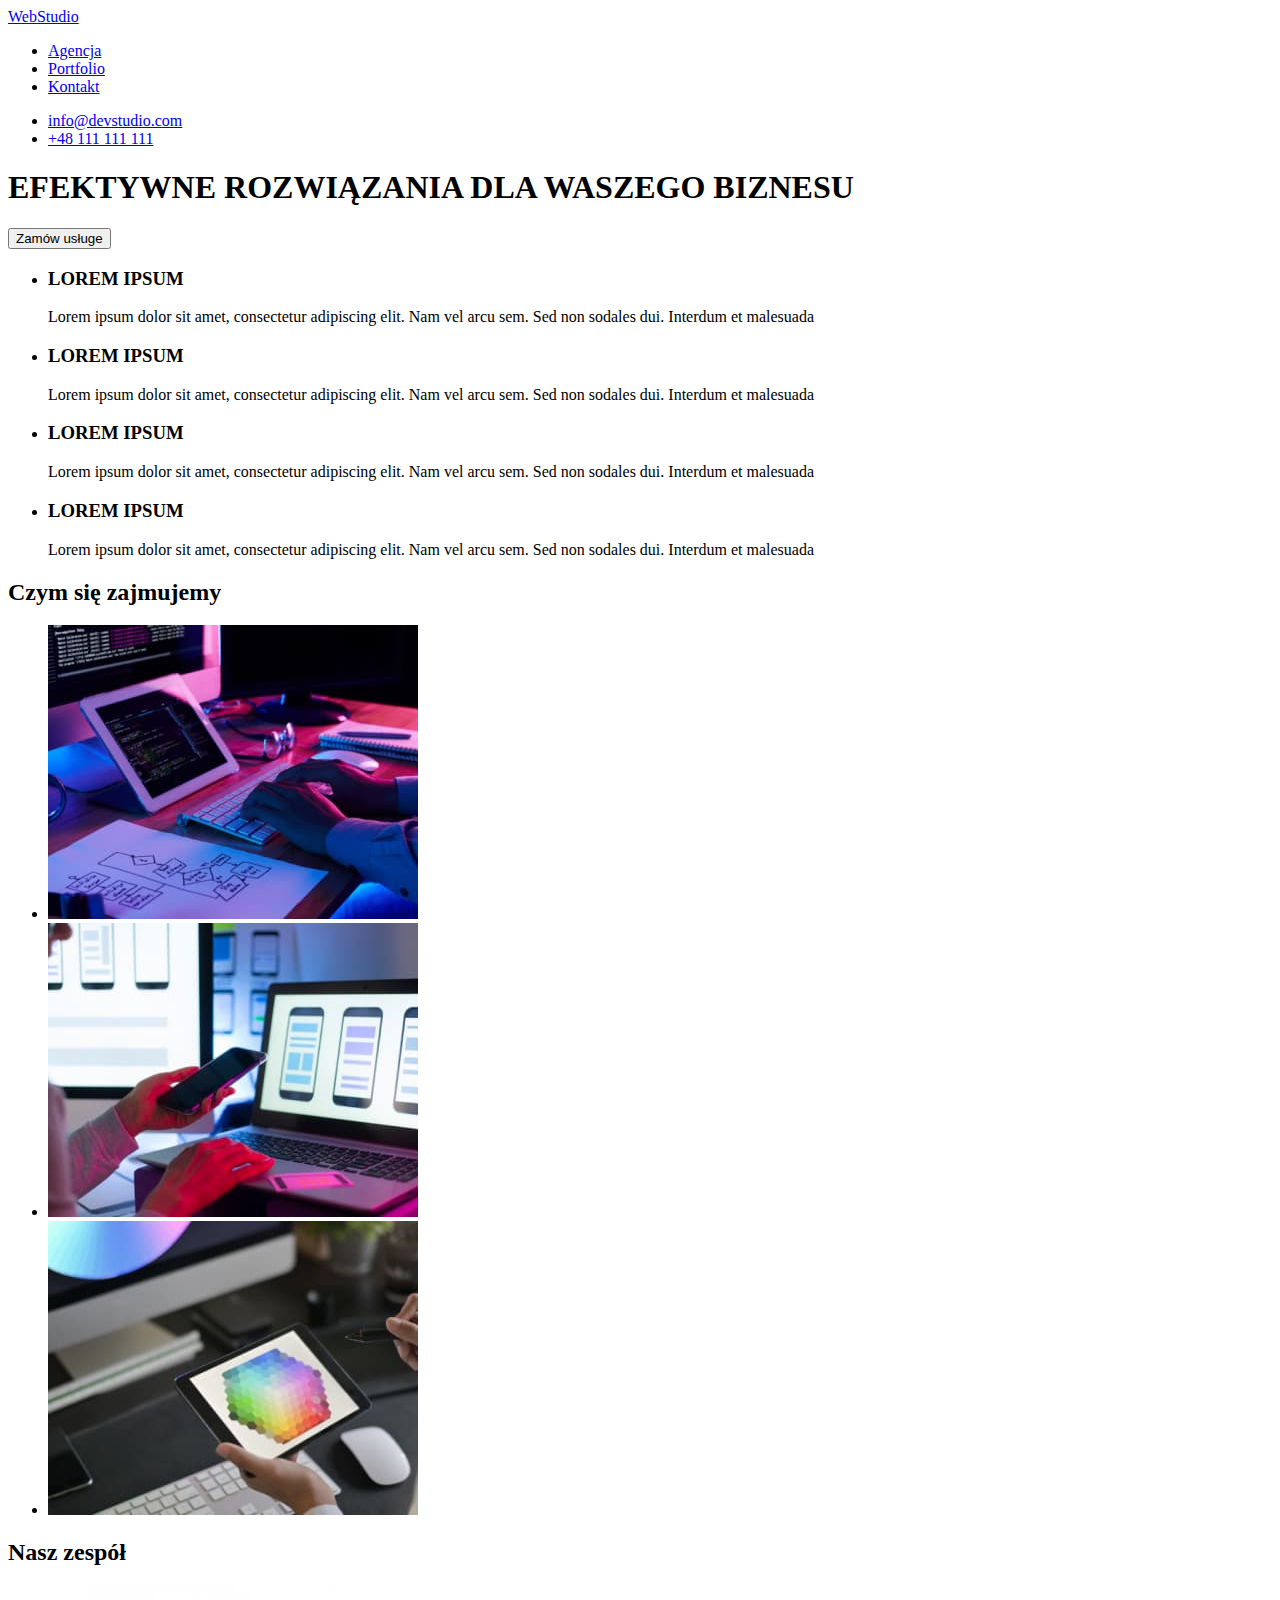
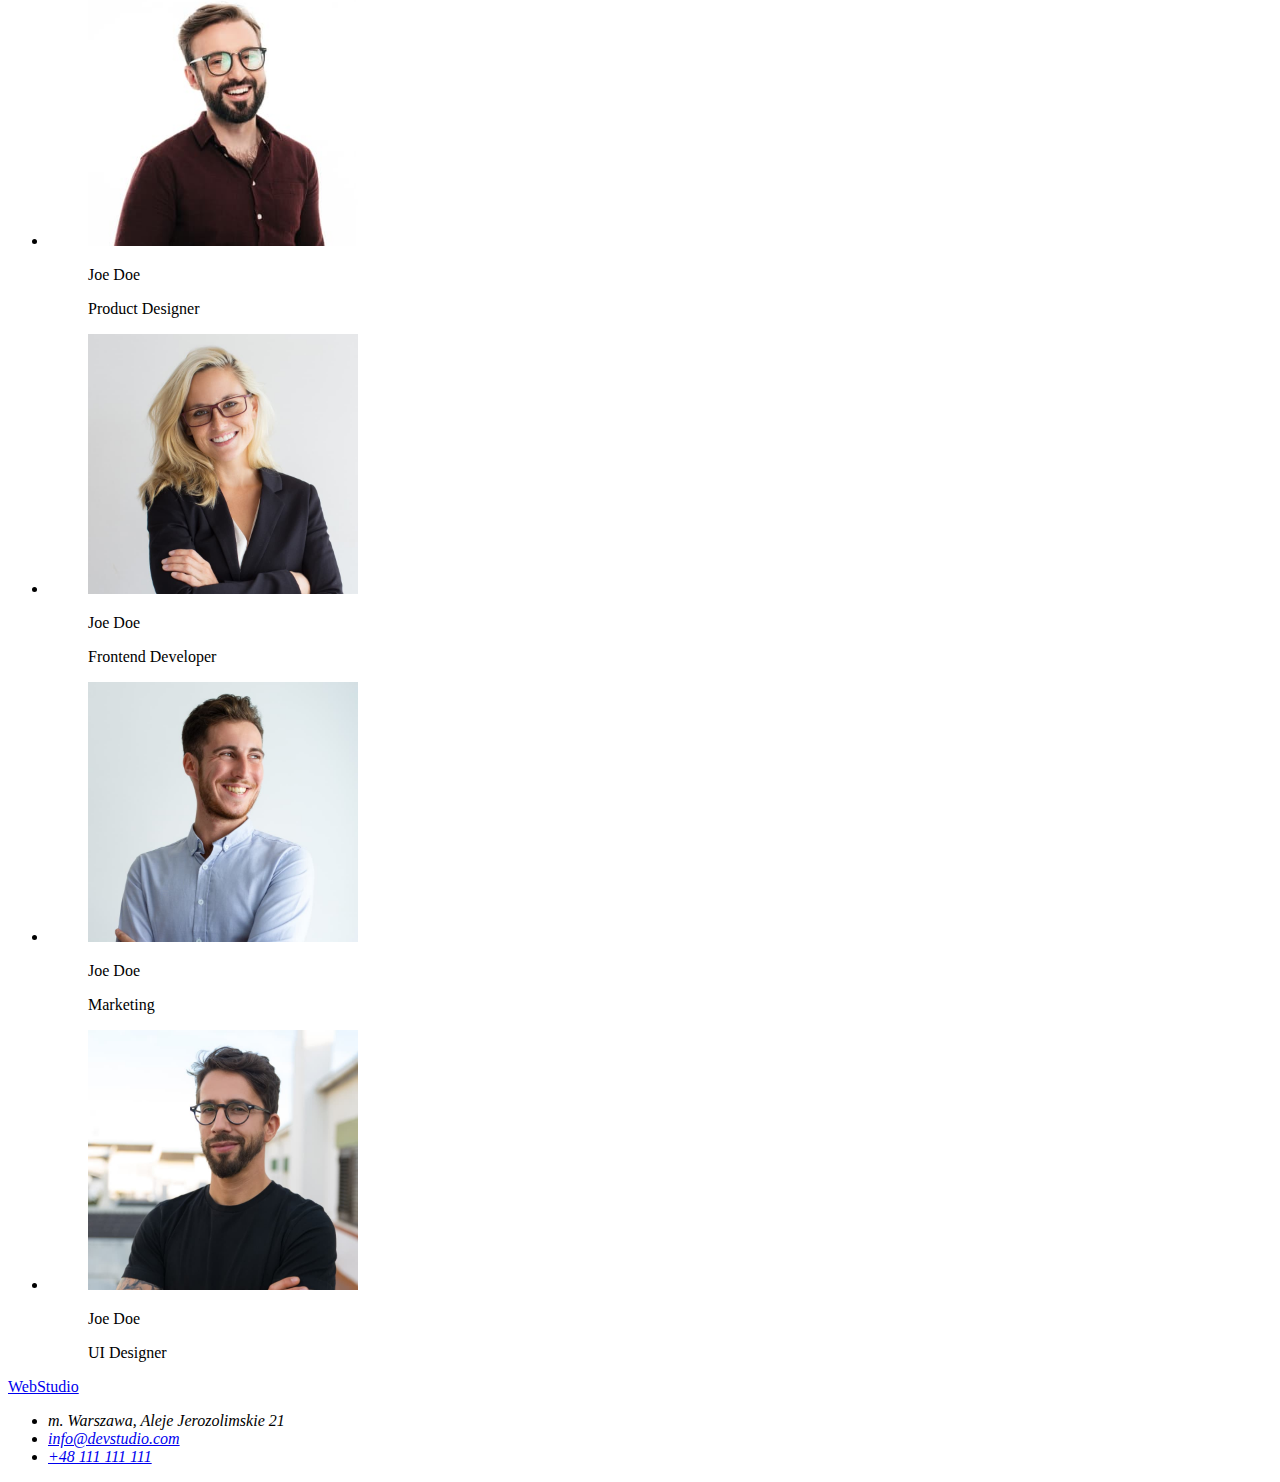
==== index.html @ d0dc00da "clone" ====
<!DOCTYPE html>
<html lang="en">
  <head>
    <meta charset="UTF-8" />
    <meta http-equiv="X-UA-Compatible" content="IE=edge" />
    <meta name="viewport" content="width=device-width, initial-scale=1.0" />
    <title>Studio</title>
  </head>

  <body>
    <header>
      <a href="#">WebStudio</a>
      <nav>
        <ul>
          <li><a href="#">Agencja</a></li>
          <li><a href="#">Portfolio</a></li>
          <li><a href="#">Kontakt</a></li>
        </ul>
      </nav>

      <ul>
        <li><a href="mailto:info@devstudio.com">info@devstudio.com</a></li>
        <li><a href="tel:+48 111 111 111">+48 111 111 111</a></li>
      </ul>
    </header>
    <main>
      <section>
        <h1>EFEKTYWNE ROZWIĄZANIA DLA WASZEGO BIZNESU</h1>
        <button type="button">Zamów usługe</button>
      </section>
      <section>
        <ul>
          <li>
            <h3>LOREM IPSUM</h3>
            <p>
              Lorem ipsum dolor sit amet, consectetur adipiscing elit. Nam vel
              arcu sem. Sed non sodales dui. Interdum et malesuada
            </p>
          </li>
          <li>
            <h3>LOREM IPSUM</h3>
            <p>
              Lorem ipsum dolor sit amet, consectetur adipiscing elit. Nam vel
              arcu sem. Sed non sodales dui. Interdum et malesuada
            </p>
          </li>
          <li>
            <h3>LOREM IPSUM</h3>
            <p>
              Lorem ipsum dolor sit amet, consectetur adipiscing elit. Nam vel
              arcu sem. Sed non sodales dui. Interdum et malesuada
            </p>
          </li>
          <li>
            <h3>LOREM IPSUM</h3>
            <p>
              Lorem ipsum dolor sit amet, consectetur adipiscing elit. Nam vel
              arcu sem. Sed non sodales dui. Interdum et malesuada
            </p>
          </li>
        </ul>
      </section>
      <section>
        <h2>Czym się zajmujemy</h2>
        <ul>
          <li>
            <img
              src="./images/what1.jpg"
              alt="typing"
              width="370px"
              height="294px"
            />
          </li>
          <li>
            <img
              src="./images/what2.jpg"
              alt="looking at the phone"
              width="370px"
              height="294px"
            />
          </li>
          <li>
            <img
              src="./images/what3.jpg"
              alt="chooses a color"
              width="370px"
              height="294px"
            />
          </li>
        </ul>
      </section>
      <section>
        <h2>Nasz zespół</h2>
        <ul>
          <li>
            <figure>
              <img
                src="./images/teammate4.jpg"
                alt="Joe Doe Product Designer"
                width="270px"
                height="260px"
              />
              <figcaption>
                <p>Joe Doe</p>
                <p>Product Designer</p>
              </figcaption>
            </figure>
          </li>
          <li>
            <figure>
              <img
                src="./images/teammate3.jpg"
                alt="Joe Doe Frontend Developer"
                width="270px"
                height="260px"
              />
              <figcaption>
                <p>Joe Doe</p>
                <p>Frontend Developer</p>
              </figcaption>
            </figure>
          </li>
          <li>
            <figure>
              <img
                src="./images/teammate2.jpg"
                alt="Joe Doe Marketing"
                width="270px"
                height="260px"
              />
              <figcaption>
                <p>Joe Doe</p>
                <p>Marketing</p>
              </figcaption>
            </figure>
          </li>
          <li>
            <figure>
              <img
                src="./images/teammate1.jpg"
                alt="Joe Doe UI Designer"
                width="270px"
                height="260px"
              />
              <figcaption>
                <p>Joe Doe</p>
                <p>UI Designer</p>
              </figcaption>
            </figure>
          </li>
        </ul>
      </section>
    </main>
    <footer>
      <a href="#">WebStudio</a>
      <address>
        <ul>
          <li>m. Warszawa, Aleje Jerozolimskie 21</li>
          <li><a href="mailto:info@devstudio.com">info@devstudio.com</a></li>
          <li><a href="tel:+48 111 111 111">+48 111 111 111</a></li>
        </ul>
      </address>
    </footer>
  </body>
</html>
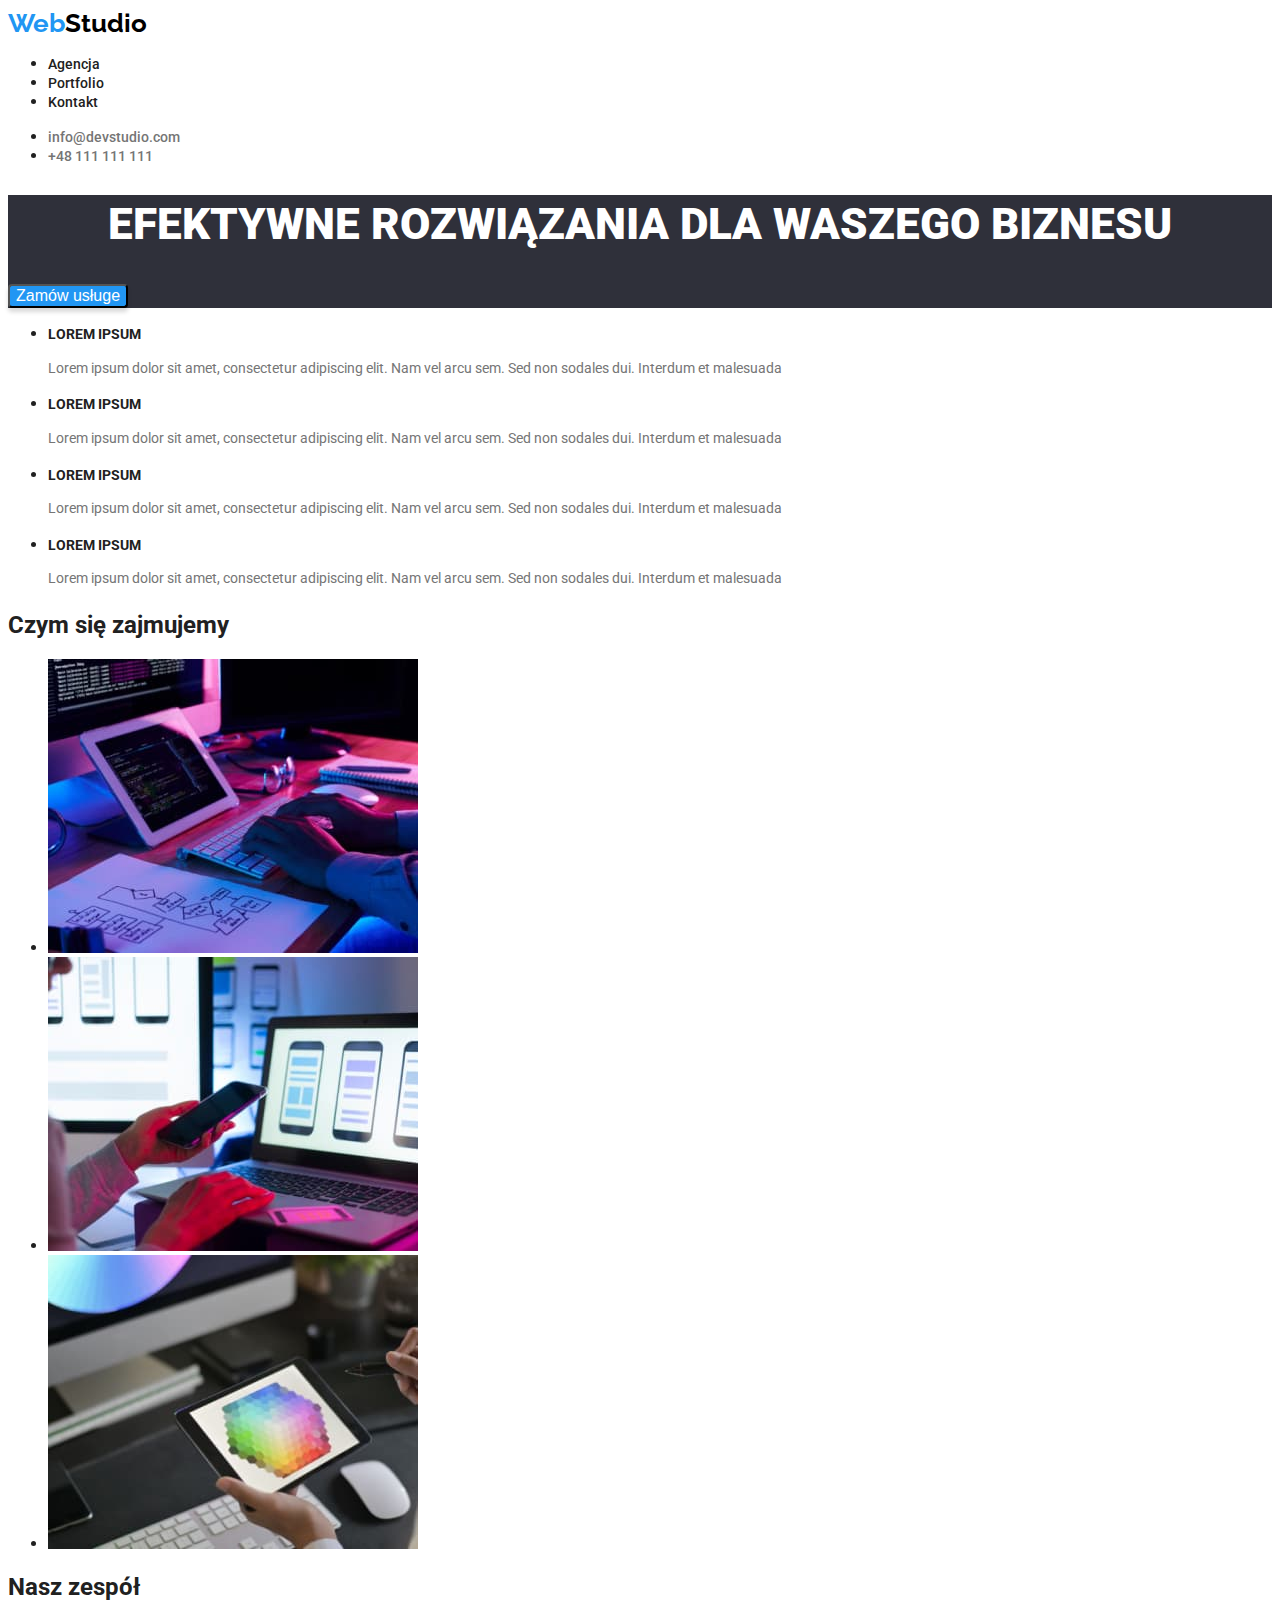
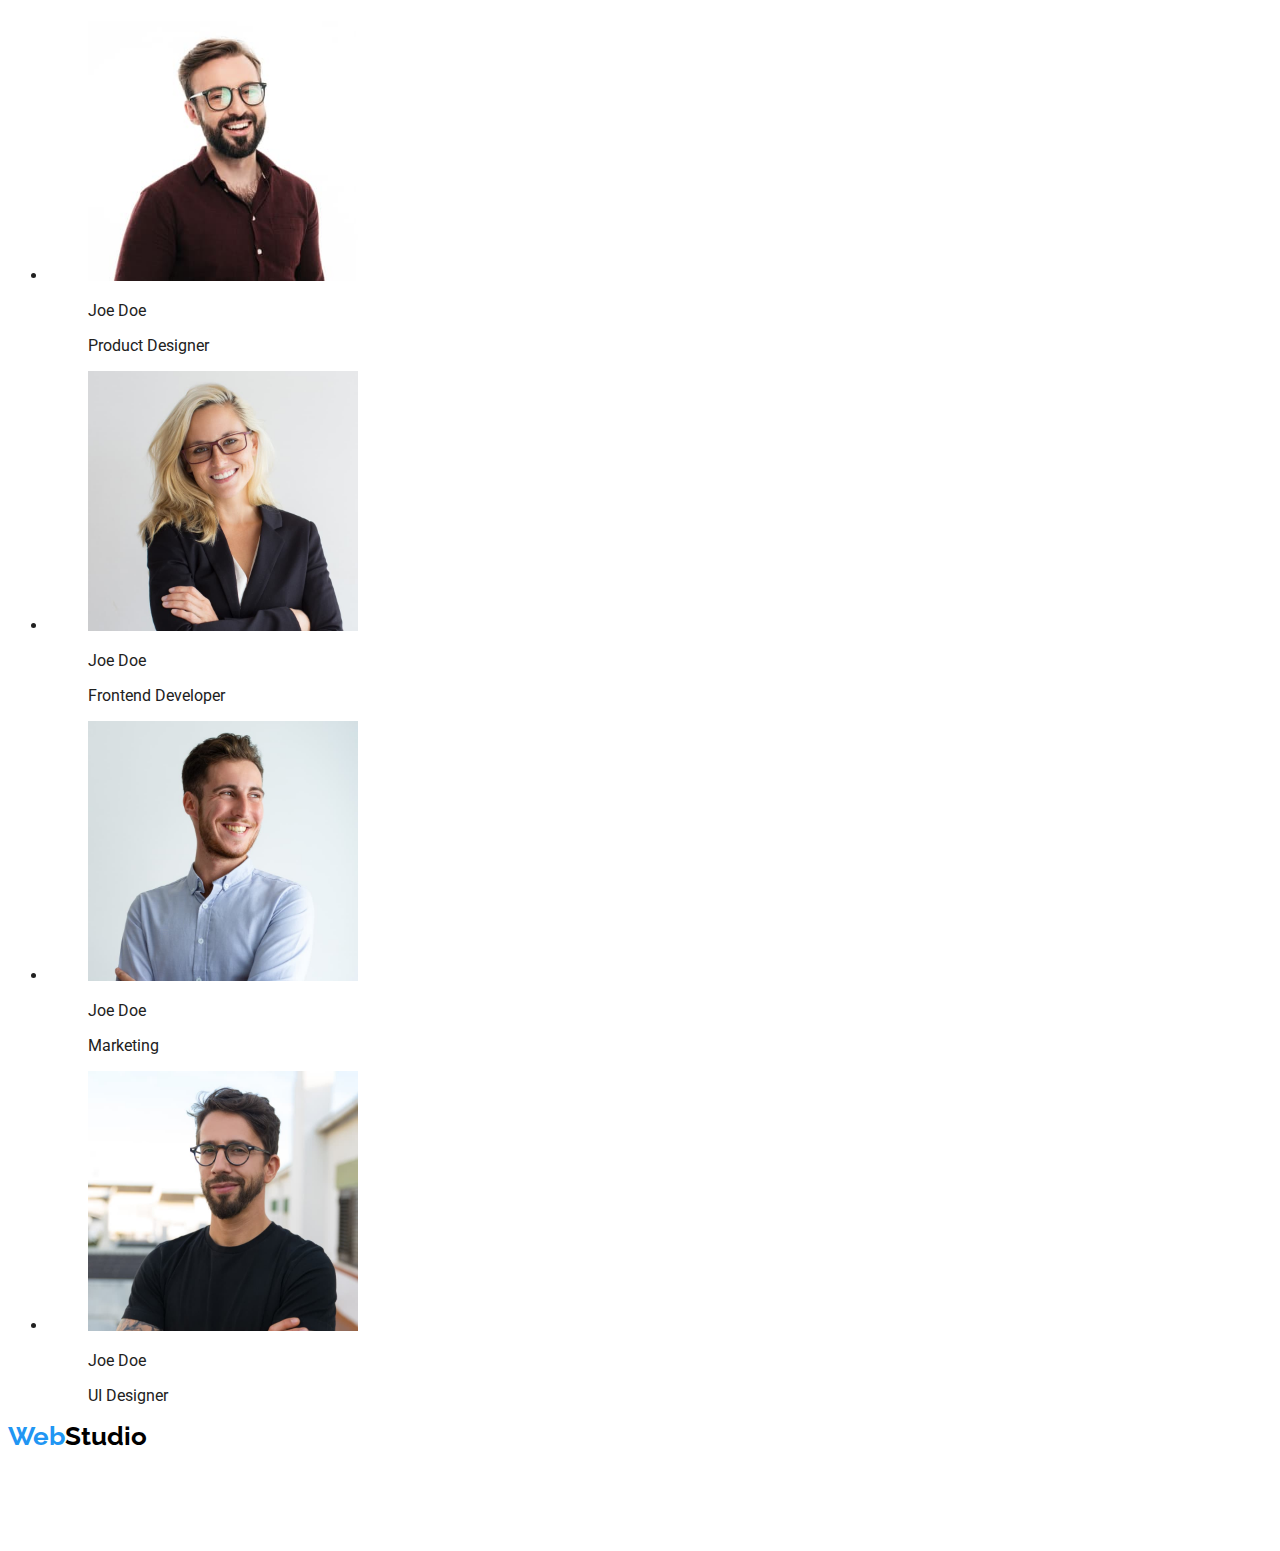
==== commit a11575ac: "Update index.html" ====
--- a/index.html
+++ b/index.html
@@ -5,31 +5,36 @@
     <meta http-equiv="X-UA-Compatible" content="IE=edge" />
     <meta name="viewport" content="width=device-width, initial-scale=1.0" />
     <title>Studio</title>
+    <link rel="stylesheet" href="./css/styles.css" />
+    <link
+      href="https://fonts.googleapis.com/css2?family=Raleway:wght@700&family=Roboto:wght@400;500;700;900&display=swap"
+      rel="stylesheet"
+    />
   </head>
 
   <body>
     <header>
-      <a href="#">WebStudio</a>
+      <a class="logo" href="./index.html"><span>Web</span>Studio</a>
       <nav>
-        <ul>
-          <li><a href="#">Agencja</a></li>
-          <li><a href="#">Portfolio</a></li>
-          <li><a href="#">Kontakt</a></li>
+        <ul class="navi">
+          <li><a href="./agencja.html">Agencja</a></li>
+          <li><a href="./portfolio.html">Portfolio</a></li>
+          <li><a href="./kontakt.html">Kontakt</a></li>
         </ul>
       </nav>
 
-      <ul>
+      <ul class="contact">
         <li><a href="mailto:info@devstudio.com">info@devstudio.com</a></li>
         <li><a href="tel:+48 111 111 111">+48 111 111 111</a></li>
       </ul>
     </header>
     <main>
-      <section>
-        <h1>EFEKTYWNE ROZWIĄZANIA DLA WASZEGO BIZNESU</h1>
-        <button type="button">Zamów usługe</button>
+      <section class="header-back">
+        <h1 class="main-header">EFEKTYWNE ROZWIĄZANIA DLA WASZEGO BIZNESU</h1>
+        <button class="order-btn" type="button">Zamów usługe</button>
       </section>
       <section>
-        <ul>
+        <ul class="description">
           <li>
             <h3>LOREM IPSUM</h3>
             <p>
@@ -152,9 +157,9 @@
       </section>
     </main>
     <footer>
-      <a href="#">WebStudio</a>
+      <a class="logo" href="./index.html"><span>Web</span>Studio</a>
       <address>
-        <ul>
+        <ul class="footer-adres">
           <li>m. Warszawa, Aleje Jerozolimskie 21</li>
           <li><a href="mailto:info@devstudio.com">info@devstudio.com</a></li>
           <li><a href="tel:+48 111 111 111">+48 111 111 111</a></li>
--- a/css/styles.css
+++ b/css/styles.css
@@ -0,0 +1,98 @@
+body {
+  font-family: "Roboto", sans-serif;
+  color: #212121;
+}
+.logo {
+  font-family: "Raleway", sans-serif;
+  text-decoration: none;
+  color: #000000;
+  font-weight: 700;
+  font-size: 26px;
+  line-height: 1.17;
+}
+.logo > span {
+  color: #2196f3;
+}
+.navi a {
+  text-decoration: none;
+  font-weight: 500;
+  line-height: 1.17;
+  font-size: 14px;
+  color: #212121;
+}
+.navi a:hover,
+.navi a:focus {
+  color: #2196f3;
+}
+.menu button {
+  font-weight: 500;
+  font-size: 16px;
+  line-height: 1.63;
+  text-align: center;
+  background-color: #f5f4fa;
+  border-radius: 4px;
+  cursor: pointer;
+}
+.menu button:hover,
+.menu button:focus {
+  background-color: #2196f3;
+  color: #ffffff;
+}
+.contact a {
+  color: #757575;
+  font-weight: 500;
+  font-size: 14px;
+  line-height: 1.17;
+  text-decoration: none;
+}
+.projects p {
+  color: #757575;
+  size: 16px;
+  line-height: 1.88;
+}
+.projects p[title] {
+  font-weight: 700;
+  size: 18px;
+  line-height: 2;
+  color: #212121;
+}
+.footer-adres {
+  color: #ffffff;
+  font-size: 14px;
+  line-height: 1.71;
+}
+.footer-adres a {
+  color: #ffffff99;
+  text-decoration: none;
+}
+.order-btn {
+  font-weight: 700;
+  font-size: 16px;
+  font-weight: 1.88;
+  text-align: center;
+  color: #ffffff;
+  background-color: #2196f3;
+  border-radius: 4px;
+  box-shadow: 0px 4px 4px rgba(0, 0, 0, 0.15);
+  cursor: pointer;
+}
+.main-header {
+  font-weight: 900;
+  font-size: 44px;
+  line-height: 1.36;
+  text-align: center;
+  color: #ffffff;
+}
+.header-back {
+  background-color: #2f303a;
+}
+.description h3 {
+  font-weight: 700;
+  font-size: 14px;
+  line-height: 1.17;
+}
+.description p {
+  color: #757575;
+  font-size: 14px;
+  line-height: 1.71;
+}
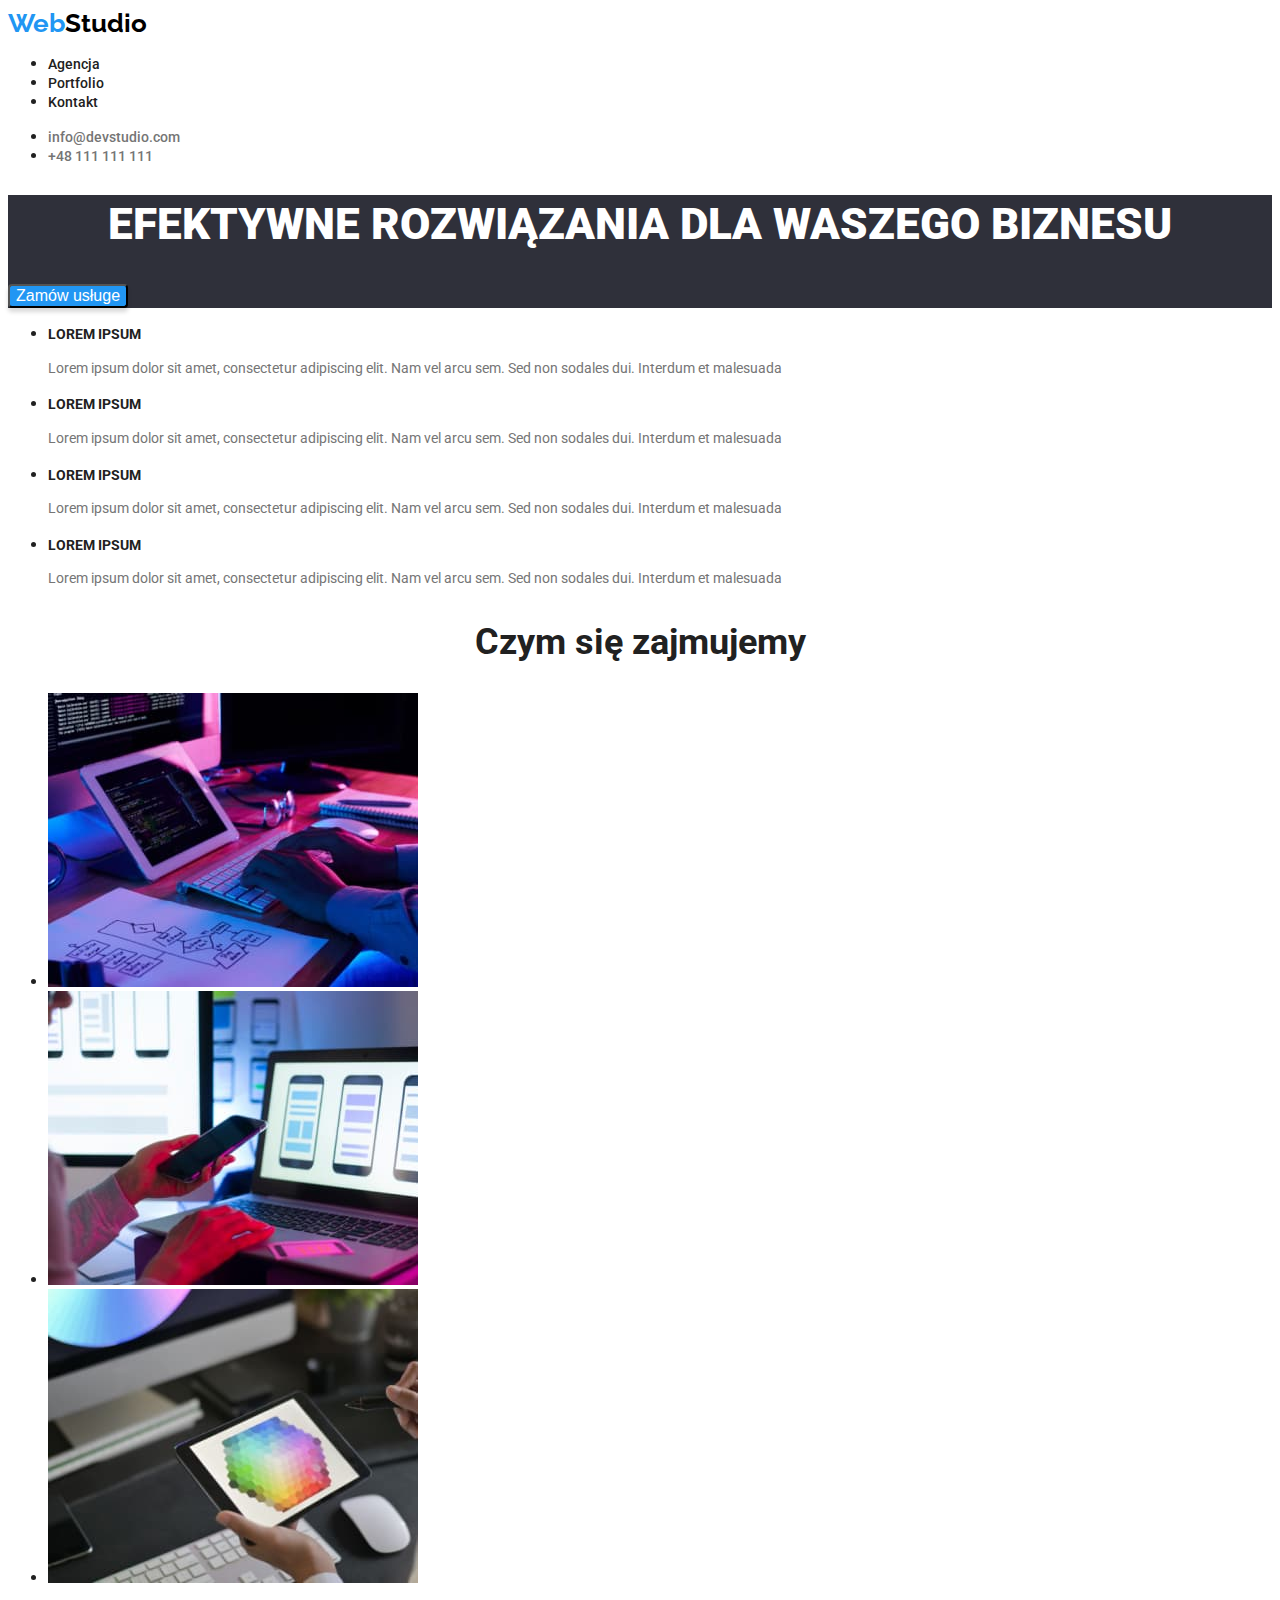
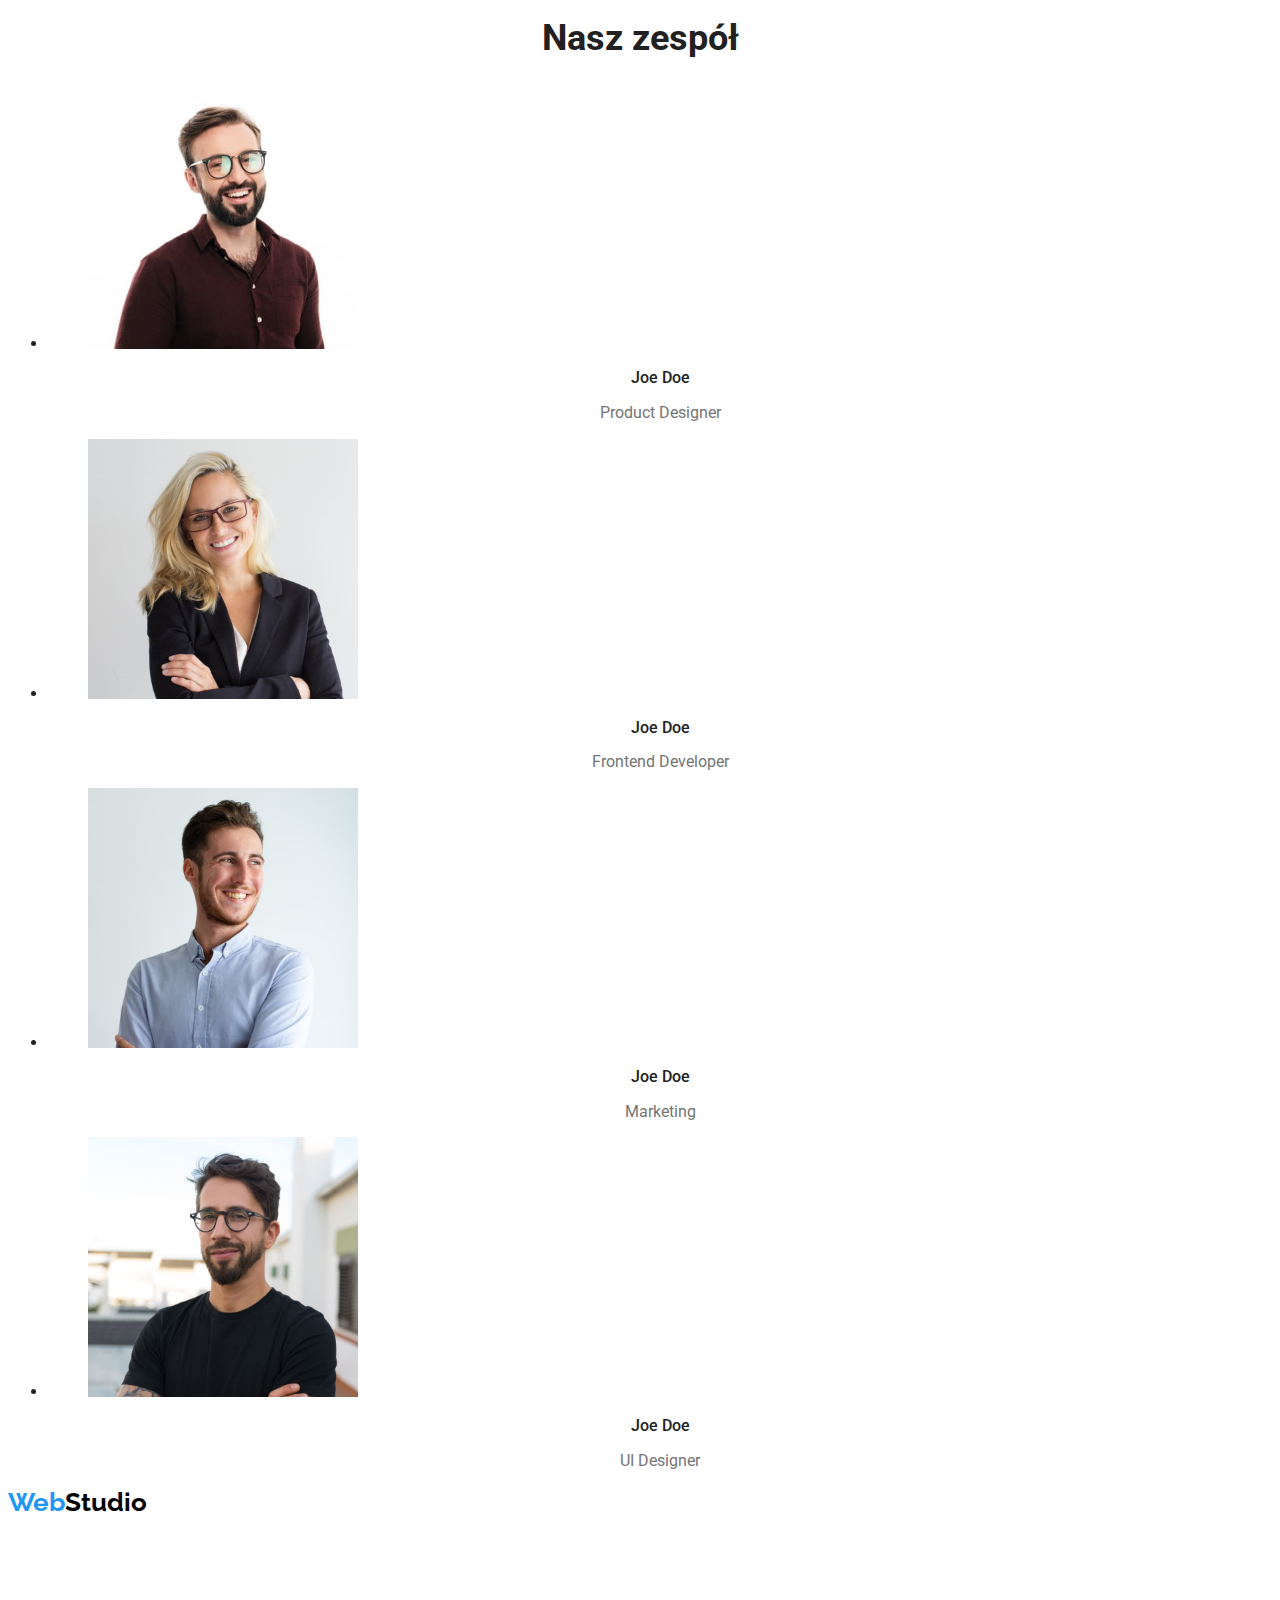
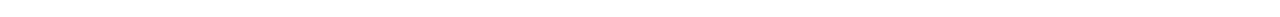
==== commit a589fb52: "Update index.html" ====
--- a/index.html
+++ b/index.html
@@ -65,7 +65,7 @@
           </li>
         </ul>
       </section>
-      <section>
+      <section class="job">
         <h2>Czym się zajmujemy</h2>
         <ul>
           <li>
@@ -94,7 +94,7 @@
           </li>
         </ul>
       </section>
-      <section>
+      <section class="team">
         <h2>Nasz zespół</h2>
         <ul>
           <li>
--- a/css/styles.css
+++ b/css/styles.css
@@ -96,3 +96,29 @@
   font-size: 14px;
   line-height: 1.71;
 }
+.team h2 {
+  font-size: 36px;
+  line-height: 1.17;
+  text-align: center;
+  font-weight: 700;
+}
+
+.team p {
+  font-size: 16px;
+  line-height: 1.17;
+  text-align: center;
+  color: #757575;
+}
+.team p:first-child {
+  font-weight: 500;
+  font-size: 16px;
+  text-align: center;
+  line-height: 1.17;
+  color: #212121;
+}
+.job h2 {
+  text-align: center;
+  line-height: 1.17;
+  font-size: 36px;
+  font-weight: 700;
+}
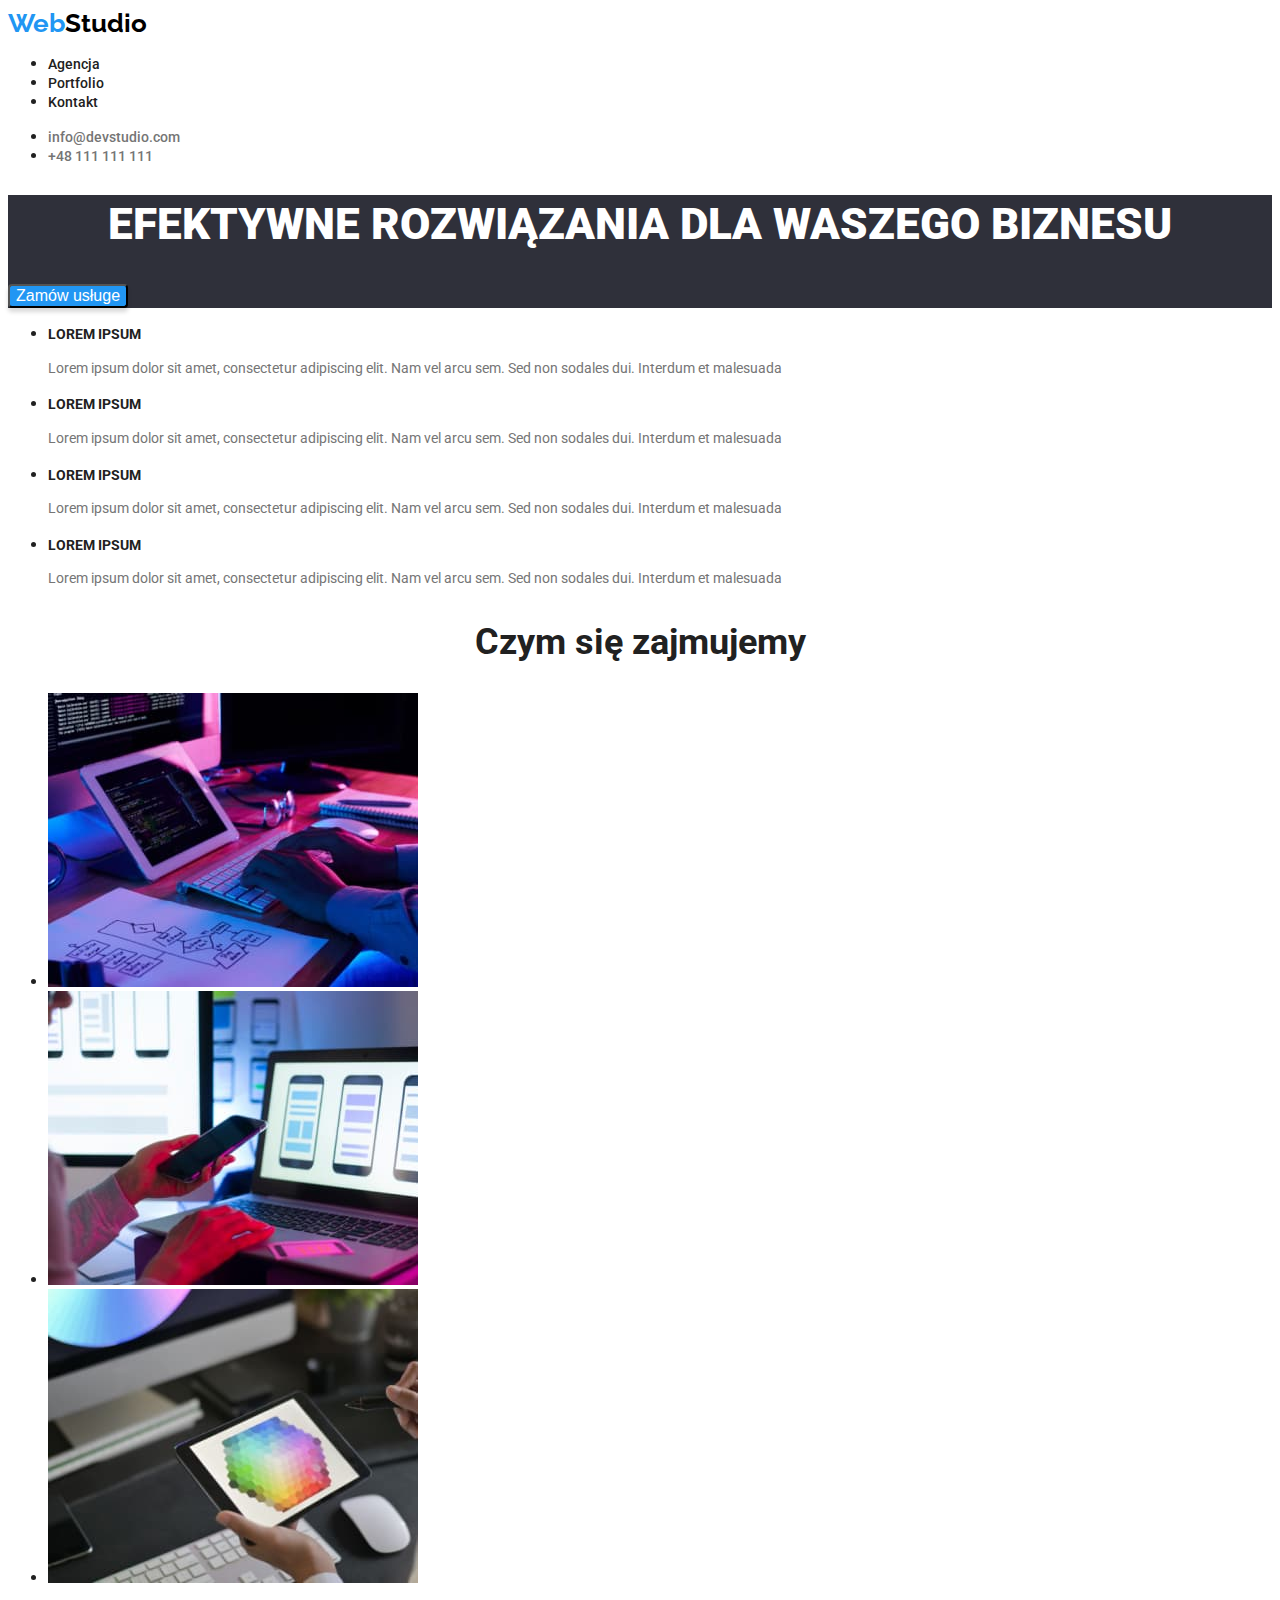
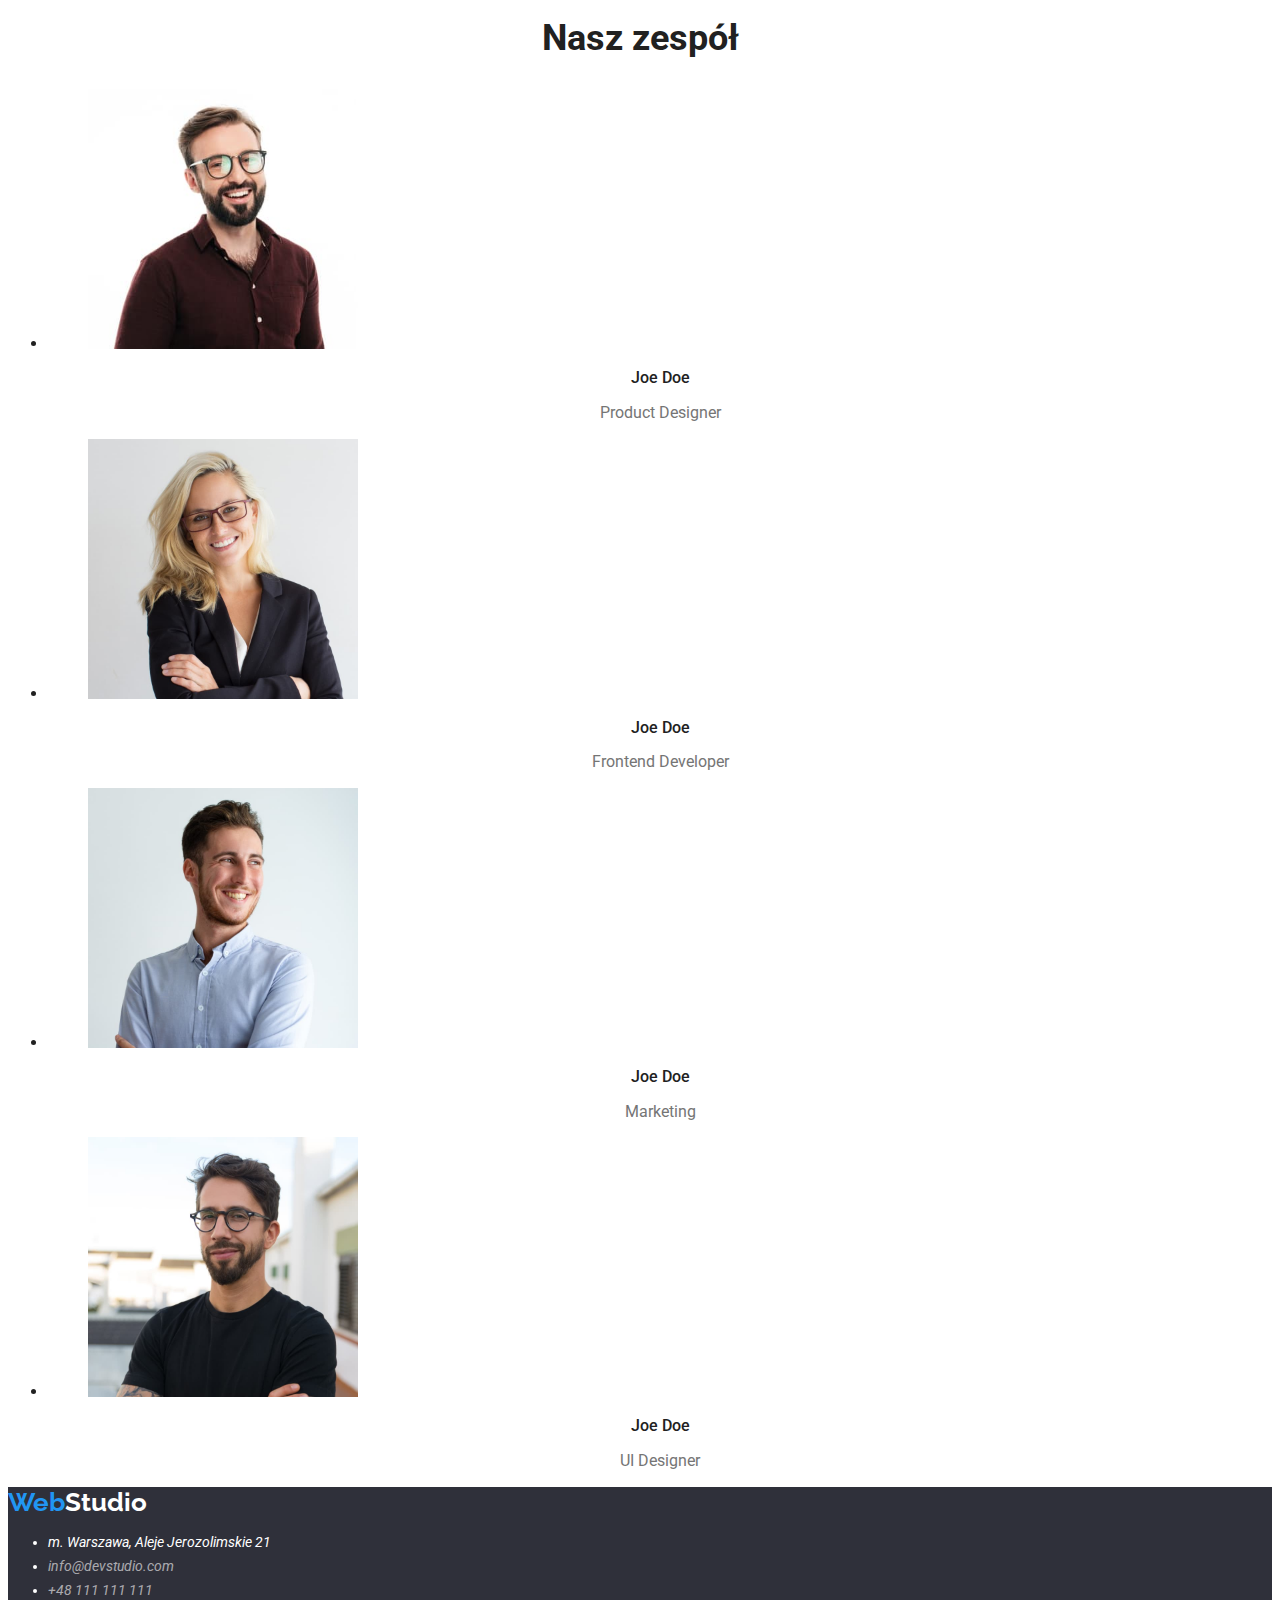
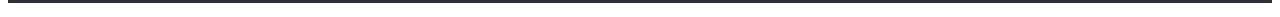
==== commit 06b24477: "Update index.html" ====
--- a/index.html
+++ b/index.html
@@ -156,8 +156,8 @@
         </ul>
       </section>
     </main>
-    <footer>
-      <a class="logo" href="./index.html"><span>Web</span>Studio</a>
+    <footer class="footer-bg">
+      <a class="logo-footer" href="./index.html"><span>Web</span>Studio</a>
       <address>
         <ul class="footer-adres">
           <li>m. Warszawa, Aleje Jerozolimskie 21</li>
--- a/css/styles.css
+++ b/css/styles.css
@@ -44,6 +44,10 @@
   font-size: 14px;
   line-height: 1.17;
   text-decoration: none;
+}
+.contact a:hover,
+.contact a:focus {
+  color: #2196f3;
 }
 .projects p {
   color: #757575;
@@ -122,3 +126,17 @@
   font-size: 36px;
   font-weight: 700;
 }
+.footer-bg {
+  background-color: #2f303a;
+}
+.logo-footer {
+  font-family: "Raleway", sans-serif;
+  text-decoration: none;
+  color: #ffffff;
+  font-weight: 700;
+  font-size: 26px;
+  line-height: 1.17;
+}
+.logo-footer > span {
+  color: #2196f3;
+}
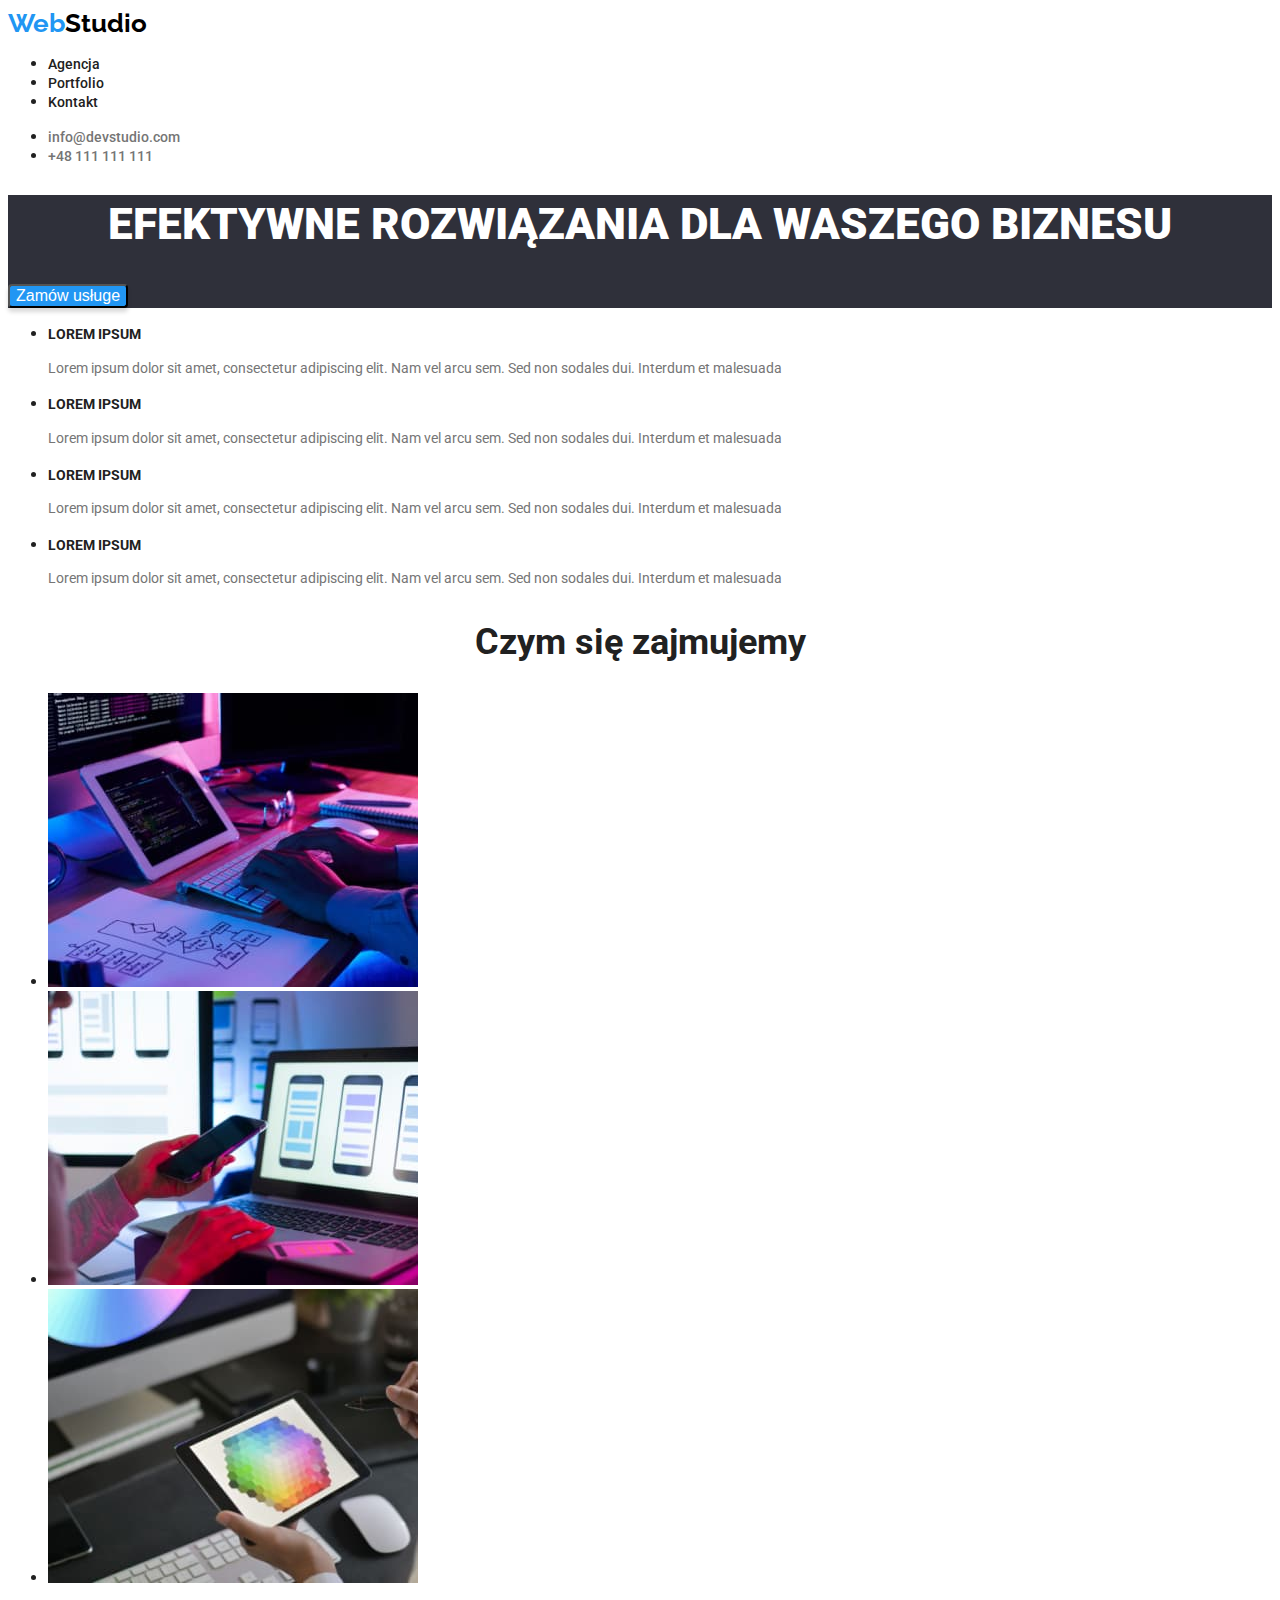
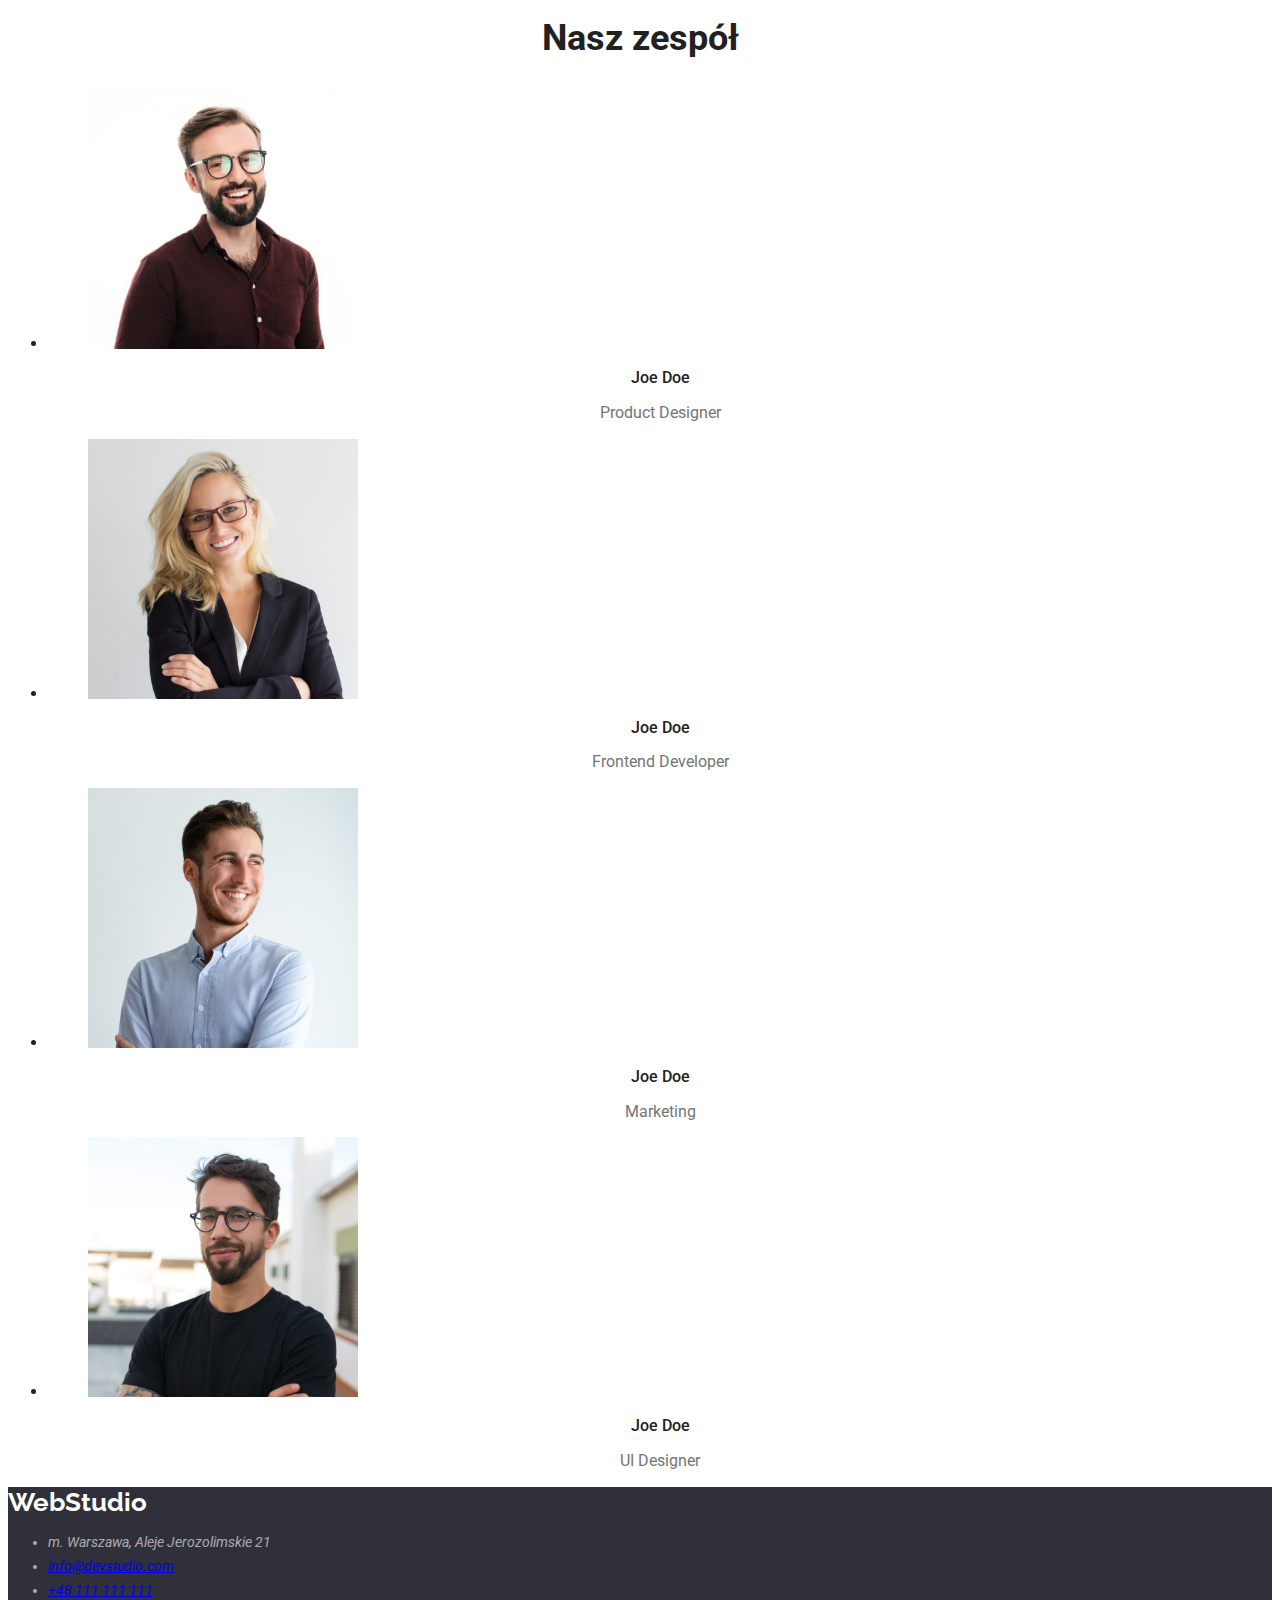
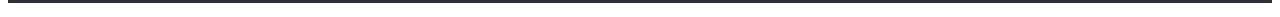
==== commit 7fadf57a: "Update index.html" ====
--- a/index.html
+++ b/index.html
@@ -14,18 +14,26 @@
 
   <body>
     <header>
-      <a class="logo" href="./index.html"><span>Web</span>Studio</a>
+      <a class="logo" href=" ./index.html"
+        ><span class="logo-web">Web</span>Studio</a
+      >
       <nav>
-        <ul class="navi">
-          <li><a href="./agencja.html">Agencja</a></li>
-          <li><a href="./portfolio.html">Portfolio</a></li>
-          <li><a href="./kontakt.html">Kontakt</a></li>
+        <ul>
+          <li><a class="navi" href="./agencja.html">Agencja</a></li>
+          <li><a class="navi" href="./portfolio.html">Portfolio</a></li>
+          <li><a class="navi" href="./kontakt.html">Kontakt</a></li>
         </ul>
       </nav>
 
-      <ul class="contact">
-        <li><a href="mailto:info@devstudio.com">info@devstudio.com</a></li>
-        <li><a href="tel:+48 111 111 111">+48 111 111 111</a></li>
+      <ul>
+        <li>
+          <a class="contact" href="mailto:info@devstudio.com"
+            >info@devstudio.com</a
+          >
+        </li>
+        <li>
+          <a class="contact" href="tel:+48 111 111 111">+48 111 111 111</a>
+        </li>
       </ul>
     </header>
     <main>
@@ -34,80 +42,80 @@
         <button class="order-btn" type="button">Zamów usługe</button>
       </section>
       <section>
-        <ul class="description">
+        <ul>
           <li>
-            <h3>LOREM IPSUM</h3>
-            <p>
+            <h3 class="description-head">LOREM IPSUM</h3>
+            <p class="description">
               Lorem ipsum dolor sit amet, consectetur adipiscing elit. Nam vel
               arcu sem. Sed non sodales dui. Interdum et malesuada
             </p>
           </li>
           <li>
-            <h3>LOREM IPSUM</h3>
-            <p>
+            <h3 class="description-head">LOREM IPSUM</h3>
+            <p class="description">
               Lorem ipsum dolor sit amet, consectetur adipiscing elit. Nam vel
               arcu sem. Sed non sodales dui. Interdum et malesuada
             </p>
           </li>
           <li>
-            <h3>LOREM IPSUM</h3>
-            <p>
+            <h3 class="description-head">LOREM IPSUM</h3>
+            <p class="description">
               Lorem ipsum dolor sit amet, consectetur adipiscing elit. Nam vel
               arcu sem. Sed non sodales dui. Interdum et malesuada
             </p>
           </li>
           <li>
-            <h3>LOREM IPSUM</h3>
-            <p>
+            <h3 class="description-head">LOREM IPSUM</h3>
+            <p class="description">
               Lorem ipsum dolor sit amet, consectetur adipiscing elit. Nam vel
               arcu sem. Sed non sodales dui. Interdum et malesuada
             </p>
           </li>
         </ul>
       </section>
-      <section class="job">
-        <h2>Czym się zajmujemy</h2>
+      <section>
+        <h2 class="our-job">Czym się zajmujemy</h2>
         <ul>
           <li>
             <img
               src="./images/what1.jpg"
               alt="typing"
-              width="370px"
-              height="294px"
+              width="370"
+              height="294"
             />
           </li>
           <li>
             <img
               src="./images/what2.jpg"
               alt="looking at the phone"
-              width="370px"
-              height="294px"
+              width="370"
+              height="294"
             />
           </li>
           <li>
             <img
               src="./images/what3.jpg"
               alt="chooses a color"
-              width="370px"
-              height="294px"
+              width="370"
+              height="294"
             />
           </li>
         </ul>
       </section>
-      <section class="team">
-        <h2>Nasz zespół</h2>
+      <section>
+        <h2 class="our-team">Nasz zespół</h2>
         <ul>
           <li>
             <figure>
               <img
                 src="./images/teammate4.jpg"
                 alt="Joe Doe Product Designer"
-                width="270px"
-                height="260px"
+                width="270"
+                height="260"
               />
               <figcaption>
-                <p>Joe Doe</p>
-                <p>Product Designer</p>
+                <p class="worker-name">Joe Doe</p>
+                <p class="work-as">Product Designer</p>
               </figcaption>
             </figure>
           </li>
@@ -116,12 +124,12 @@
               <img
                 src="./images/teammate3.jpg"
                 alt="Joe Doe Frontend Developer"
-                width="270px"
-                height="260px"
+                width="270"
+                height="260"
               />
               <figcaption>
-                <p>Joe Doe</p>
-                <p>Frontend Developer</p>
+                <p class="worker-name">Joe Doe</p>
+                <p class="work-as">Frontend Developer</p>
               </figcaption>
             </figure>
           </li>
@@ -130,12 +138,12 @@
               <img
                 src="./images/teammate2.jpg"
                 alt="Joe Doe Marketing"
-                width="270px"
-                height="260px"
+                width="270"
+                height="260"
               />
               <figcaption>
-                <p>Joe Doe</p>
-                <p>Marketing</p>
+                <p class="worker-name">Joe Doe</p>
+                <p class="work-as">Marketing</p>
               </figcaption>
             </figure>
           </li>
@@ -144,12 +152,12 @@
               <img
                 src="./images/teammate1.jpg"
                 alt="Joe Doe UI Designer"
-                width="270px"
-                height="260px"
+                width="270"
+                height="260"
               />
               <figcaption>
-                <p>Joe Doe</p>
-                <p>UI Designer</p>
+                <p class="worker-name">Joe Doe</p>
+                <p class="work-as">UI Designer</p>
               </figcaption>
             </figure>
           </li>
--- a/css/styles.css
+++ b/css/styles.css
@@ -2,29 +2,36 @@
   font-family: "Roboto", sans-serif;
   color: #212121;
 }
+:root {
+  --white: #fff;
+  --blue: #2196f3;
+  --black: #000000;
+  --gray: #212121;
+  --lightgray: #757575;
+}
 .logo {
   font-family: "Raleway", sans-serif;
   text-decoration: none;
-  color: #000000;
+  color: var(--black);
   font-weight: 700;
   font-size: 26px;
   line-height: 1.17;
 }
-.logo > span {
-  color: #2196f3;
+.logo-web {
+  color: var(--blue);
 }
-.navi a {
+.navi {
   text-decoration: none;
   font-weight: 500;
   line-height: 1.17;
   font-size: 14px;
-  color: #212121;
+  color: var(--gray);
 }
-.navi a:hover,
-.navi a:focus {
-  color: #2196f3;
+.navi:hover,
+.navi:focus {
+  color: var(--blue);
 }
-.menu button {
+.menu-btn {
   font-weight: 500;
   font-size: 16px;
   line-height: 1.63;
@@ -33,49 +40,56 @@
   border-radius: 4px;
   cursor: pointer;
 }
-.menu button:hover,
-.menu button:focus {
-  background-color: #2196f3;
-  color: #ffffff;
+.menu-btn:hover,
+.menu-btn:focus {
+  background-color: var(--blue);
+  color: var(--white);
 }
-.contact a {
-  color: #757575;
+.contact {
+  color: var(--lightgray);
   font-weight: 500;
   font-size: 14px;
   line-height: 1.17;
   text-decoration: none;
 }
-.contact a:hover,
-.contact a:focus {
-  color: #2196f3;
+.contact:hover,
+.contact:focus {
+  color: var(--blue);
 }
-.projects p {
-  color: #757575;
+.projects {
+  color: var(--lightgray);
   size: 16px;
   line-height: 1.88;
 }
-.projects p[title] {
+.projects-description {
   font-weight: 700;
   size: 18px;
   line-height: 2;
-  color: #212121;
+  color: var(--gray);
 }
 .footer-adres {
-  color: #ffffff;
+  color: var(--white);
   font-size: 14px;
   line-height: 1.71;
 }
-.footer-adres a {
+.footer-adres {
   color: #ffffff99;
   text-decoration: none;
+}
+.footer-adres:hover,
+.footer-adres:focus {
+  color: var(--blue);
+}
+.adress-footer {
+  color: var(--white);
 }
 .order-btn {
   font-weight: 700;
   font-size: 16px;
   font-weight: 1.88;
   text-align: center;
-  color: #ffffff;
-  background-color: #2196f3;
+  color: var(--white);
+  background-color: var(--blue);
   border-radius: 4px;
   box-shadow: 0px 4px 4px rgba(0, 0, 0, 0.15);
   cursor: pointer;
@@ -85,42 +99,42 @@
   font-size: 44px;
   line-height: 1.36;
   text-align: center;
-  color: #ffffff;
+  color: var(--white);
 }
 .header-back {
   background-color: #2f303a;
 }
-.description h3 {
+.description-head {
   font-weight: 700;
   font-size: 14px;
   line-height: 1.17;
 }
-.description p {
+.description {
   color: #757575;
   font-size: 14px;
   line-height: 1.71;
 }
-.team h2 {
+.our-team {
   font-size: 36px;
   line-height: 1.17;
   text-align: center;
   font-weight: 700;
 }
 
-.team p {
+.work-as {
   font-size: 16px;
   line-height: 1.17;
   text-align: center;
-  color: #757575;
+  color: var(--lightgray);
 }
-.team p:first-child {
+.worker-name {
   font-weight: 500;
   font-size: 16px;
   text-align: center;
   line-height: 1.17;
-  color: #212121;
+  color: var(--gray);
 }
-.job h2 {
+.our-job {
   text-align: center;
   line-height: 1.17;
   font-size: 36px;
@@ -132,11 +146,15 @@
 .logo-footer {
   font-family: "Raleway", sans-serif;
   text-decoration: none;
-  color: #ffffff;
+  color: var(--white);
   font-weight: 700;
   font-size: 26px;
   line-height: 1.17;
 }
-.logo-footer > span {
-  color: #2196f3;
+.logo-footer-web {
+  color: var(--blue);
 }
+.footer-adres:hover,
+.footer-adres:focus {
+  color: var(--blue);
+}
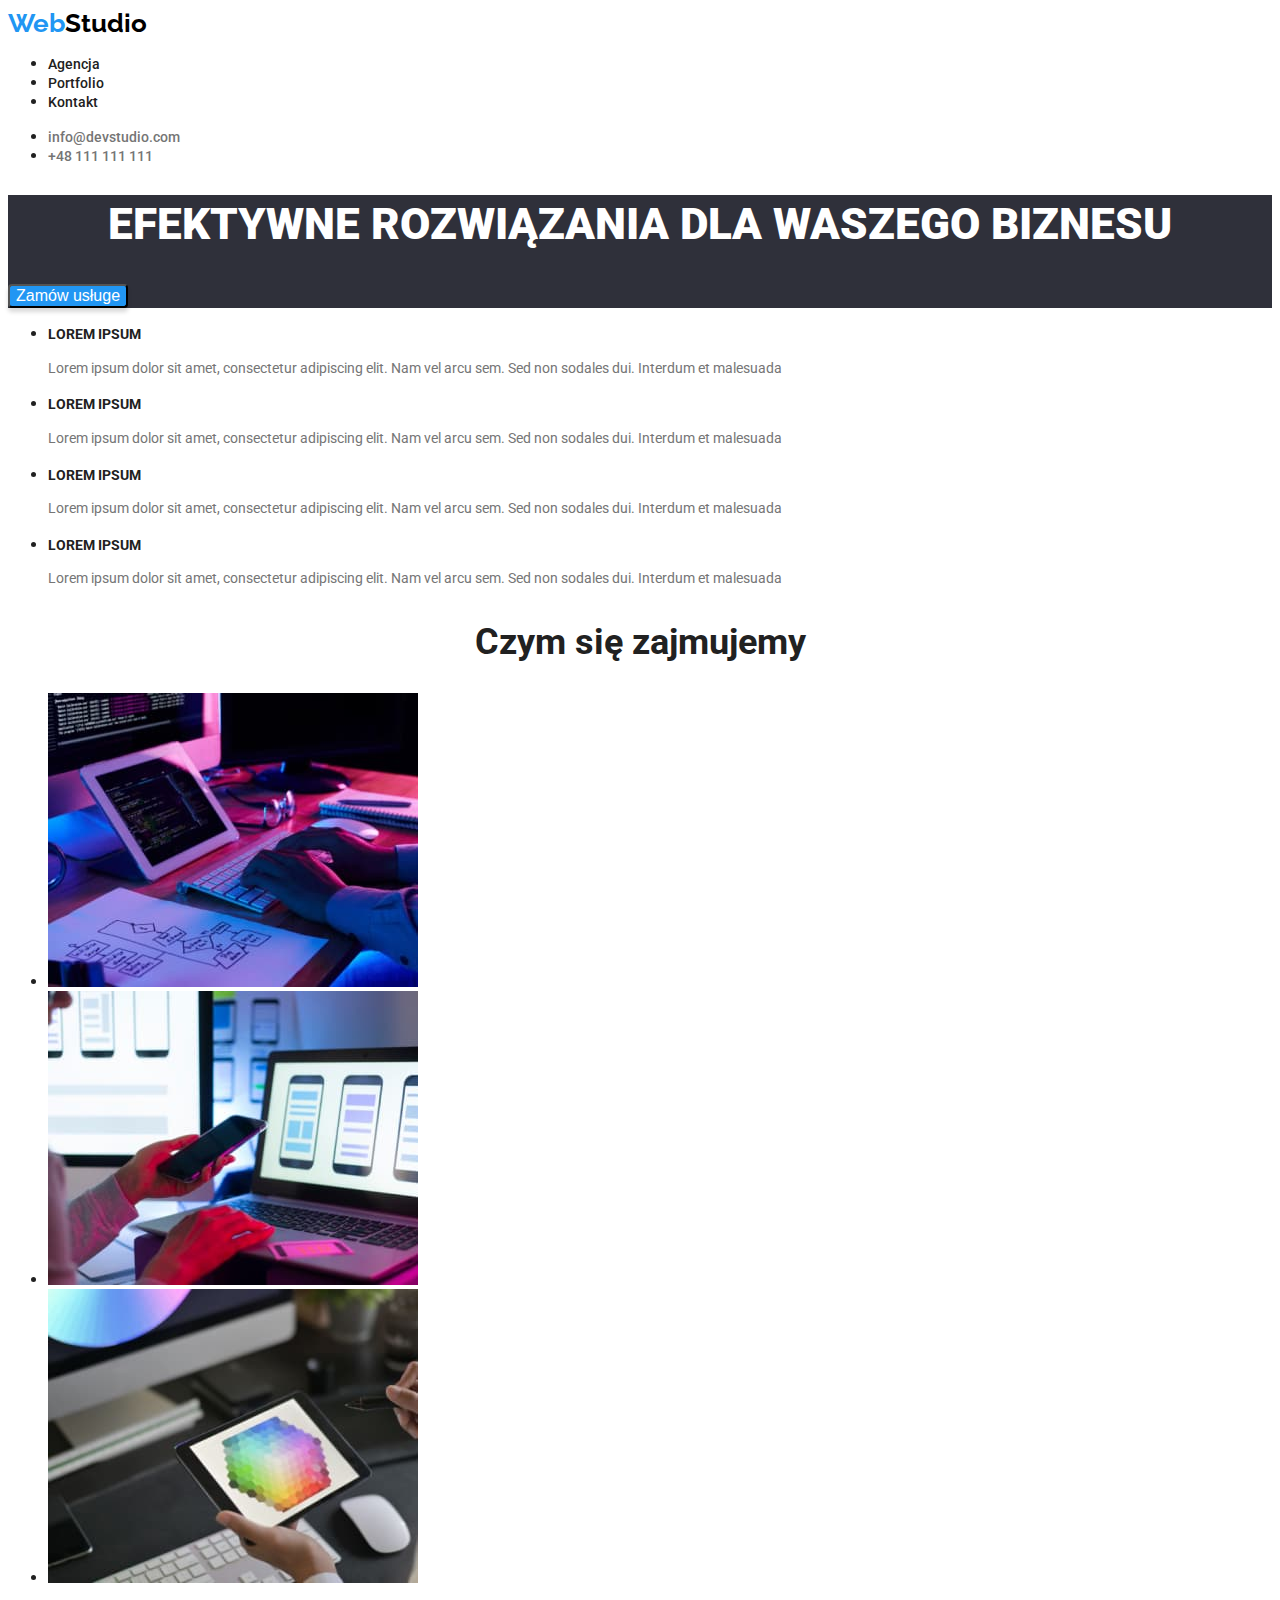
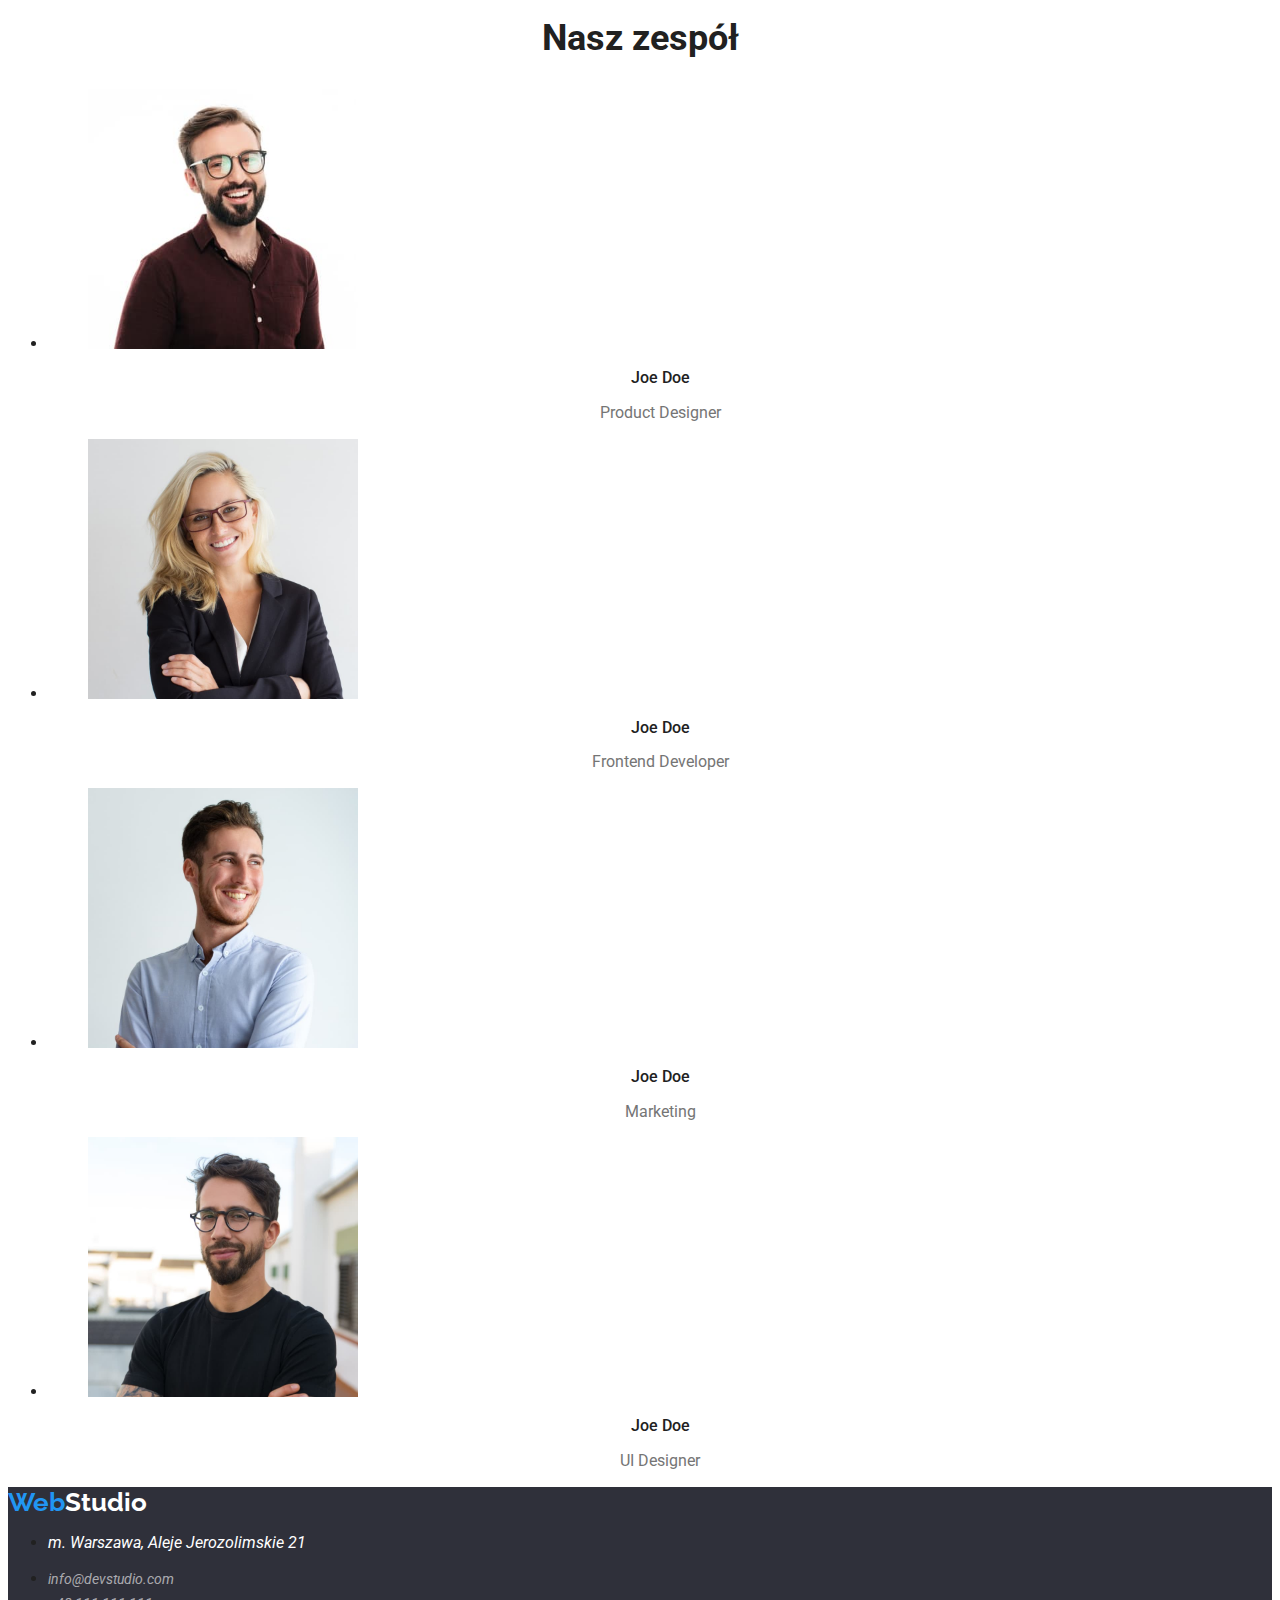
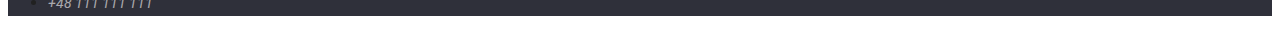
==== commit d9b884ba: "Update index.html" ====
--- a/index.html
+++ b/index.html
@@ -165,12 +165,24 @@
       </section>
     </main>
     <footer class="footer-bg">
-      <a class="logo-footer" href="./index.html"><span>Web</span>Studio</a>
+      <a class="logo-footer" href="./index.html"
+        ><span class="logo-footer-web">Web</span>Studio</a
+      >
       <address>
-        <ul class="footer-adres">
-          <li>m. Warszawa, Aleje Jerozolimskie 21</li>
-          <li><a href="mailto:info@devstudio.com">info@devstudio.com</a></li>
-          <li><a href="tel:+48 111 111 111">+48 111 111 111</a></li>
+        <ul>
+          <li>
+            <p class="adress-footer">m. Warszawa, Aleje Jerozolimskie 21</p>
+          </li>
+          <li>
+            <a class="footer-adres" href="mailto:info@devstudio.com"
+              >info@devstudio.com</a
+            >
+          </li>
+          <li>
+            <a class="footer-adres" href="tel:+48 111 111 111"
+              >+48 111 111 111</a
+            >
+          </li>
         </ul>
       </address>
     </footer>
